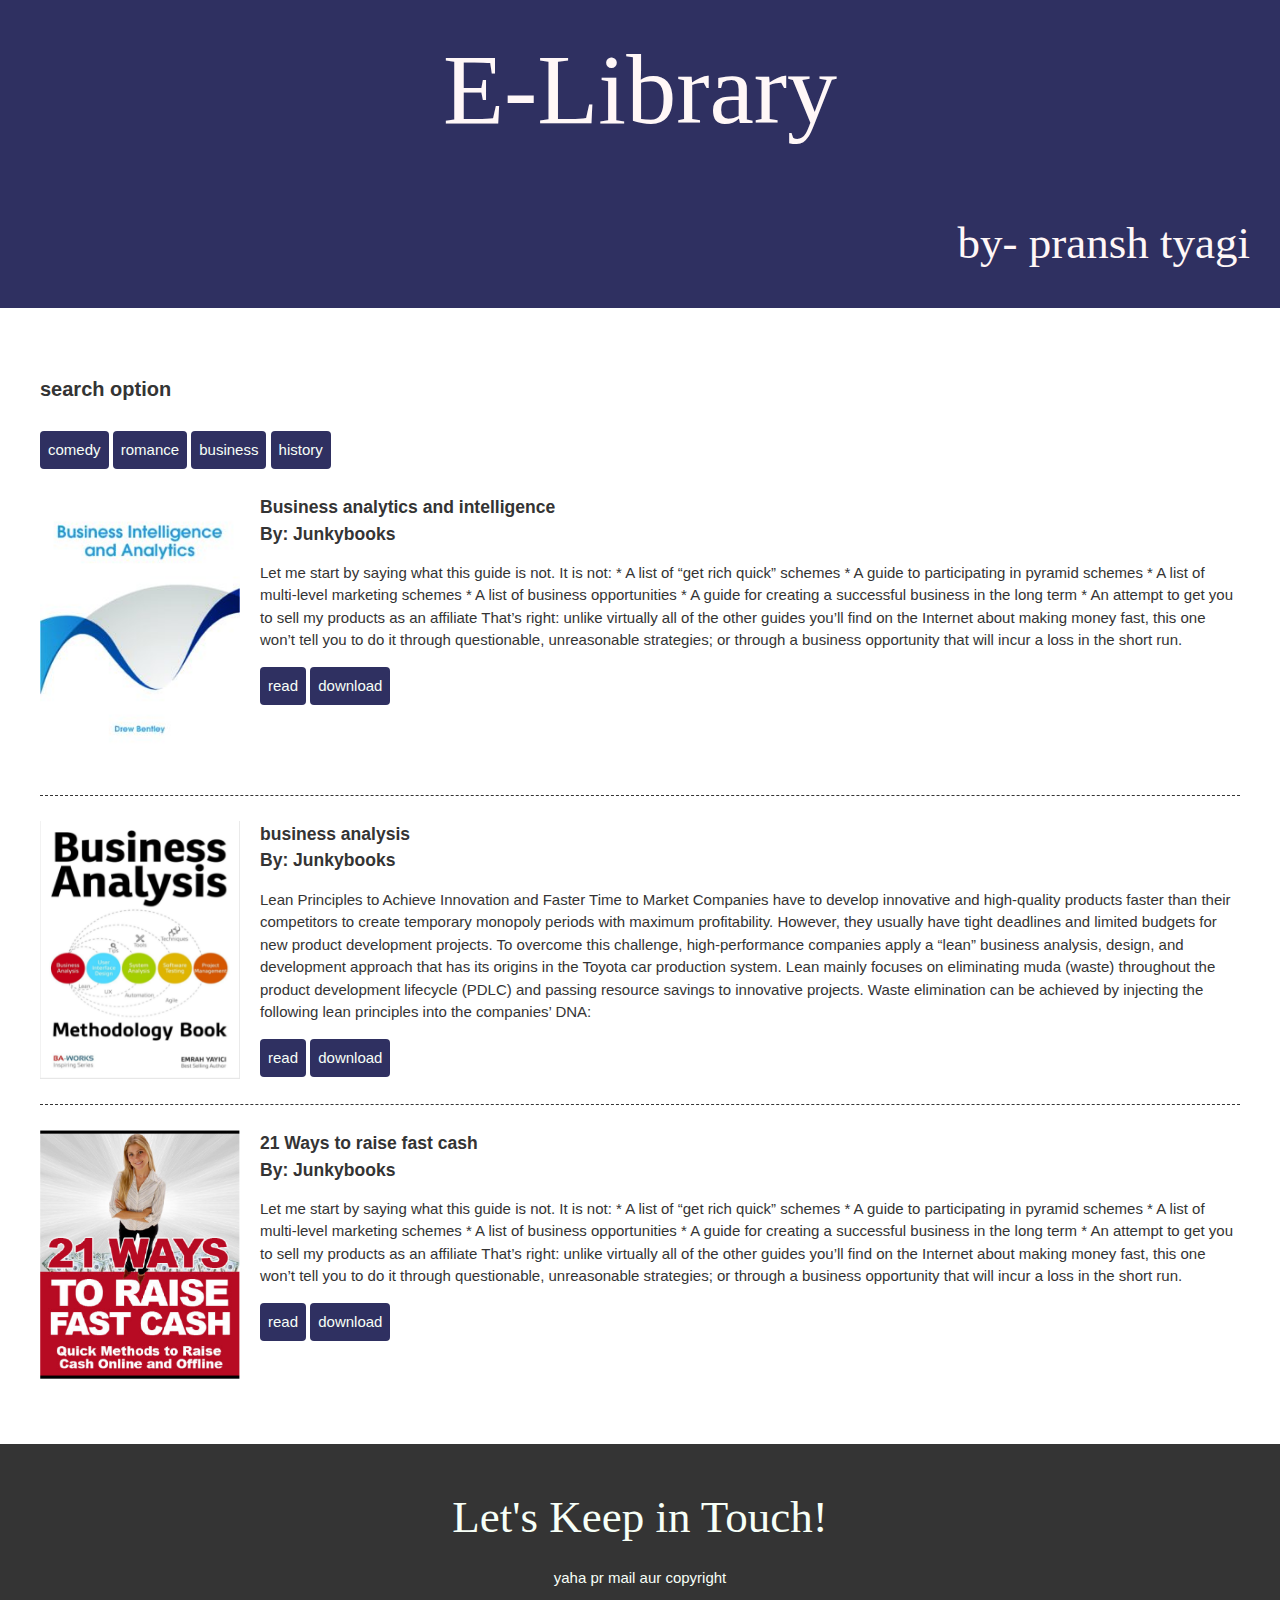
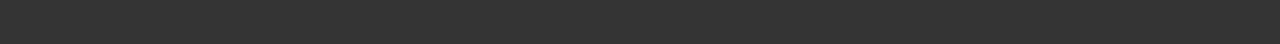
==== index.html @ 04f1818d "added genres buttons" ====
<!DOCTYPE html>
<html lang="en">
  <head>
    <title>E-Library</title>
    <link rel="stylesheet" href="css/tyagi.css">
  </head>
  <body>
    <main>
      <!-- ***************  head **************** -->
      <header>
        <div class="contents">
          <h1>E-Library</h1>
        </div>
        <div class="contents1">
        <h2>by- pransh tyagi</h2>
        </div>
      </header>

      <!-- body start -->
      <section class="books">
        <div class="contents divider">
          <h4>search option</h4>
          <a class="btn" href="https://www.junkybooks.com/book/reader.php?book=thebooks/651e0a9e9144a-business-analysis-methodology-book.pdf" target="_blank">comedy</a>
            <a class="btn" href="https://www.junkybooks.com/administrator/thebooks/651e0a9e9144a-business-analysis-methodology-book.pdf">romance</a>
            <a class="btn" href="https://www.junkybooks.com/book/reader.php?book=thebooks/651e0a9e9144a-business-analysis-methodology-book.pdf" target="_blank">business</a>
            <a class="btn" href="https://www.junkybooks.com/administrator/thebooks/651e0a9e9144a-business-analysis-methodology-book.pdf">history</a>


          <!-- book 1 -->
          <section class="Image-lib">
            <img src="images/img1.jpg" alt="Business analytics and intelligence">
            <h3>Business analytics and intelligence</h3>
            <h3>By: Junkybooks</h3>
            <p>Let me start by saying what this guide is not. It is not: * A list of “get rich quick” schemes * A guide to participating in pyramid schemes * A list of multi-level marketing schemes * A list of business opportunities * A guide for creating a successful business in the long term * An attempt to get you to sell my products as an affiliate That’s right: unlike virtually all of the other guides you’ll find on the Internet about making money fast, this one won’t tell you to do it through questionable, unreasonable strategies; or through a business opportunity that will incur a loss in the short run.</p>
            <a class="btn" href="https://www.junkybooks.com/book/reader.php?book=thebooks/651e0e326904a-business-intelligence-and-analytics.pdf" target="_blank">read</a>
            <a class="btn" href="https://www.junkybooks.com/administrator/thebooks/651e0e326904a-business-intelligence-and-analytics.pdf">download</a>
          </section>

          <!-- book 2 -->
          <section class="Image-lib">
            <img src="images/img2.png" alt="business analysis">
            <h3>business analysis</h3>
            <h3>By: Junkybooks</h3>
            <p>Lean Principles to Achieve Innovation and Faster Time to Market Companies have to develop innovative and high-quality products faster than their competitors to create temporary monopoly periods with maximum profitability. However, they usually have tight deadlines and limited budgets for new product development projects. To overcome this challenge, high-performance companies apply a “lean” business analysis, design, and development approach that has its origins in the Toyota car production system. Lean mainly focuses on eliminating muda (waste) throughout the product development lifecycle (PDLC) and passing resource savings to innovative projects. Waste elimination can be achieved by injecting the following lean principles into the companies’ DNA:</p>
            <a class="btn" href="https://www.junkybooks.com/book/reader.php?book=thebooks/651e0a9e9144a-business-analysis-methodology-book.pdf" target="_blank">read</a>
            <a class="btn" href="https://www.junkybooks.com/administrator/thebooks/651e0a9e9144a-business-analysis-methodology-book.pdf">download</a>
          </section>

          <!-- book 3 -->
          <section class="Image-lib">
            <img src="images/img3.png" alt="21 Ways to raise fast cash">
            <h3>21 Ways to raise fast cash</h3>
            <h3>By: Junkybooks</h3>
            <p>Let me start by saying what this guide is not. It is not: * A list of “get rich quick” schemes * A guide to participating in pyramid schemes * A list of multi-level marketing schemes * A list of business opportunities * A guide for creating a successful business in the long term * An attempt to get you to sell my products as an affiliate That’s right: unlike virtually all of the other guides you’ll find on the Internet about making money fast, this one won’t tell you to do it through questionable, unreasonable strategies; or through a business opportunity that will incur a loss in the short run.</p>
            <a class="btn" href="https://www.junkybooks.com/book/reader.php?book=thebooks/6302214dbd3ab-21-ways-to-raise-fast-cash.pdf" target="_blank">read</a>
            <a class="btn" href="https://www.junkybooks.com/administrator/thebooks/6302214dbd3ab-21-ways-to-raise-fast-cash.pdf">download</a>
          </section>
        </div>
      </section>

      <!-- bottom -->
      
      <footer>
        <div class="contents">
          <h2>Let's Keep in Touch!</h2>

          <p>yaha pr mail aur copyright</p>
        </div>
      </footer>
    </main>
  </body>
</html>
---- css/tyagi.css ----
html {
  box-sizing: border-box;
}


body {
  color: #343434;
  margin: 0;
  padding: 0;
  font-family: 'Montserrat', sans-serif;
  font-size: 15px;
  line-height: 1.5;
}
img {
  width: 200px;
}

h1 {
  font-size: 100px;
  line-height: 1;
}
h2 {
  font-size: 45px;
}
h1, h2 {
  font-family: 'Caveat', cursive;
  font-weight: 400;
  margin: 0;
}
.contents {
  max-width: 1200px;
  width: 100%;
  margin: 0 auto;
  padding: 40px 0;
}

.contents1 {
  text-align: right;
  padding: 30px;
  font-size: 60px;
}
h3 {
  margin-bottom: 0;

}

h4 {
  font-size: 20px;
}
.divider > section {
  border-bottom: 1px dashed #343434;
  padding: 25px 0;
}
.divider > section:last-of-type {
  border-bottom: none;
}


/* head */
header {
  background: #2F3061;
  color: #fff7f7;
}


/* books
------------------------------------*/

.books .btn {
  color: #F7FFF7;
  background: #2F3061;
  text-decoration: none;
  padding: 8px;
  border-radius: 4px;
  display: inline-block;
}
.books .btn:hover {
  background: rgba(47, 48, 97, 80%);
}
.Image-lib {
  overflow: hidden;
}
.Image-lib h3 {
  margin-top: 0;
}


  header {
    text-align: center;
  }
  
  footer {
    background: #343434;
    color: #F7FFF7;
    text-align: center;
  }

  .Image-lib img {
    float: left;
    margin-right: 20px;
  }
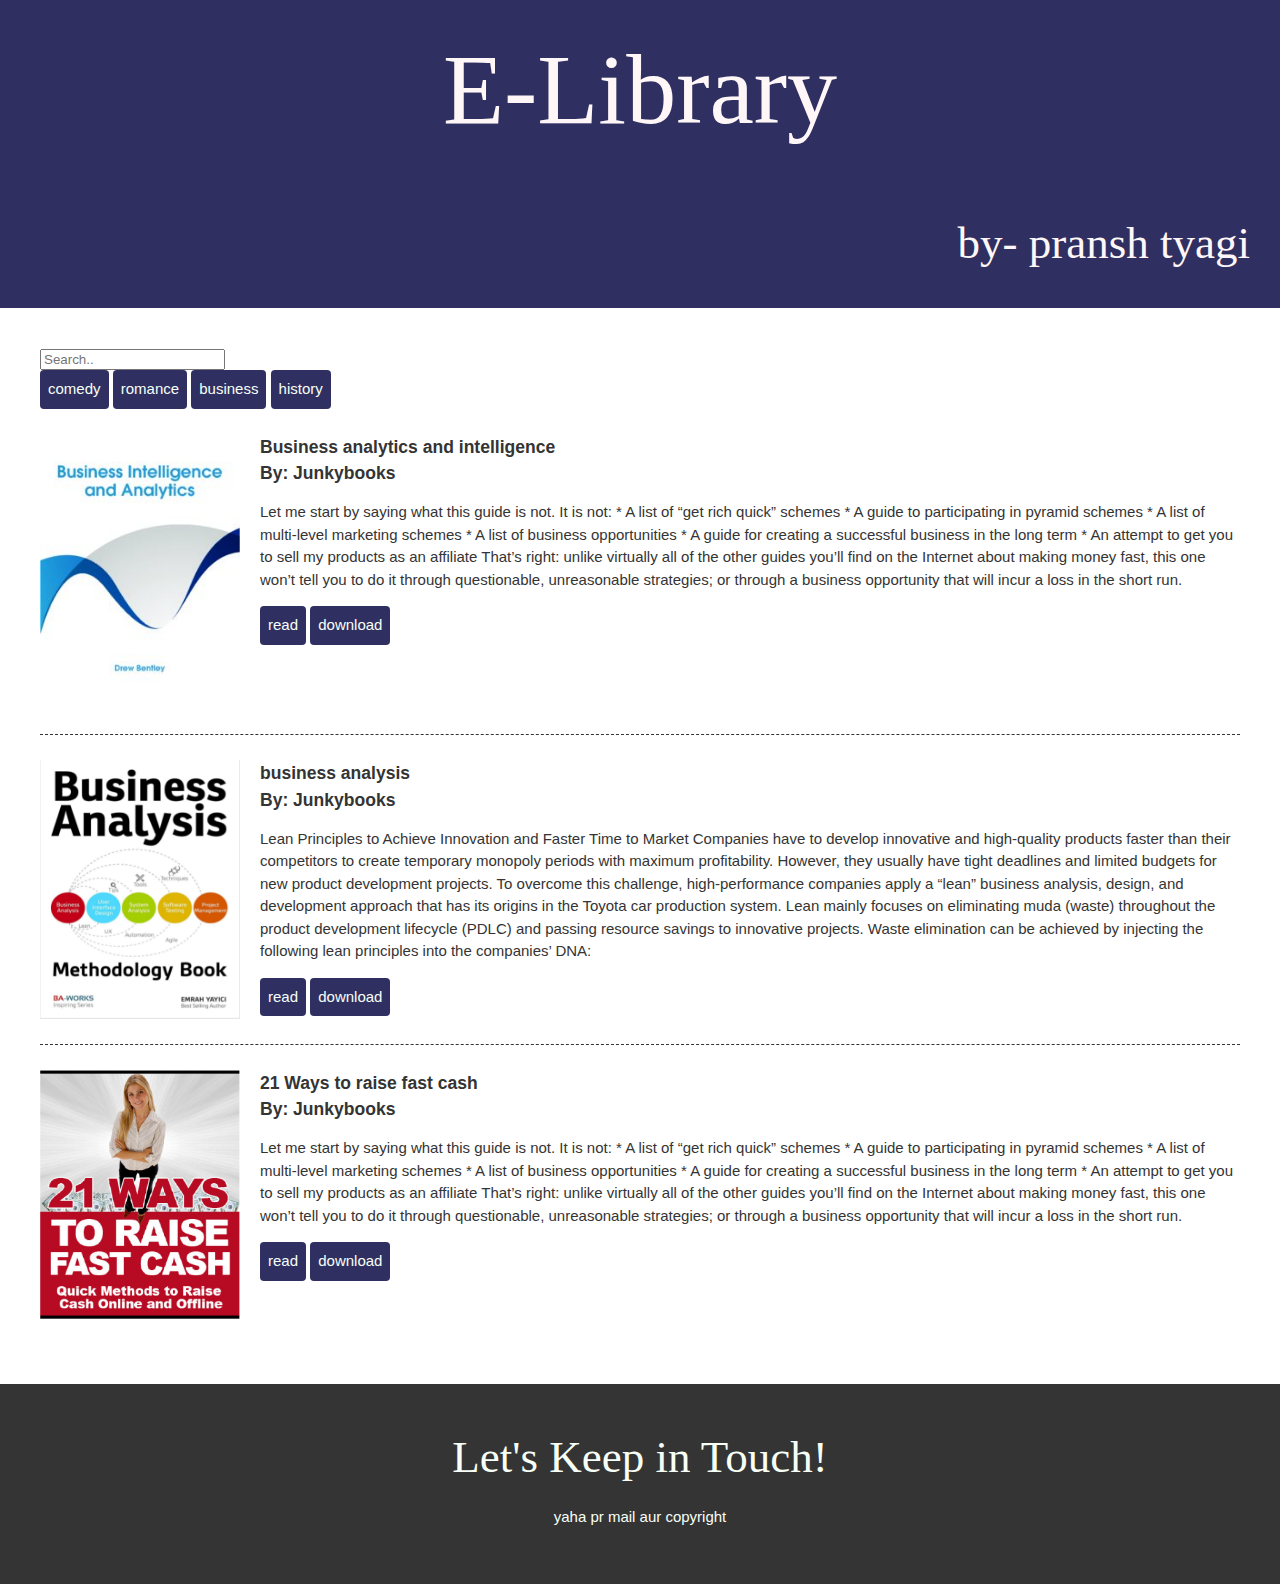
==== commit d4ca074d: "Merge pull request #3 from charat-tomar/patch-2" ====
--- a/index.html
+++ b/index.html
@@ -19,7 +19,9 @@
       <!-- body start -->
       <section class="books">
         <div class="contents divider">
-          <h4>search option</h4>
+          <div class="topnav">
+            <input type="text" placeholder="Search..">
+          </div>
           <a class="btn" href="https://www.junkybooks.com/book/reader.php?book=thebooks/651e0a9e9144a-business-analysis-methodology-book.pdf" target="_blank">comedy</a>
             <a class="btn" href="https://www.junkybooks.com/administrator/thebooks/651e0a9e9144a-business-analysis-methodology-book.pdf">romance</a>
             <a class="btn" href="https://www.junkybooks.com/book/reader.php?book=thebooks/651e0a9e9144a-business-analysis-methodology-book.pdf" target="_blank">business</a>
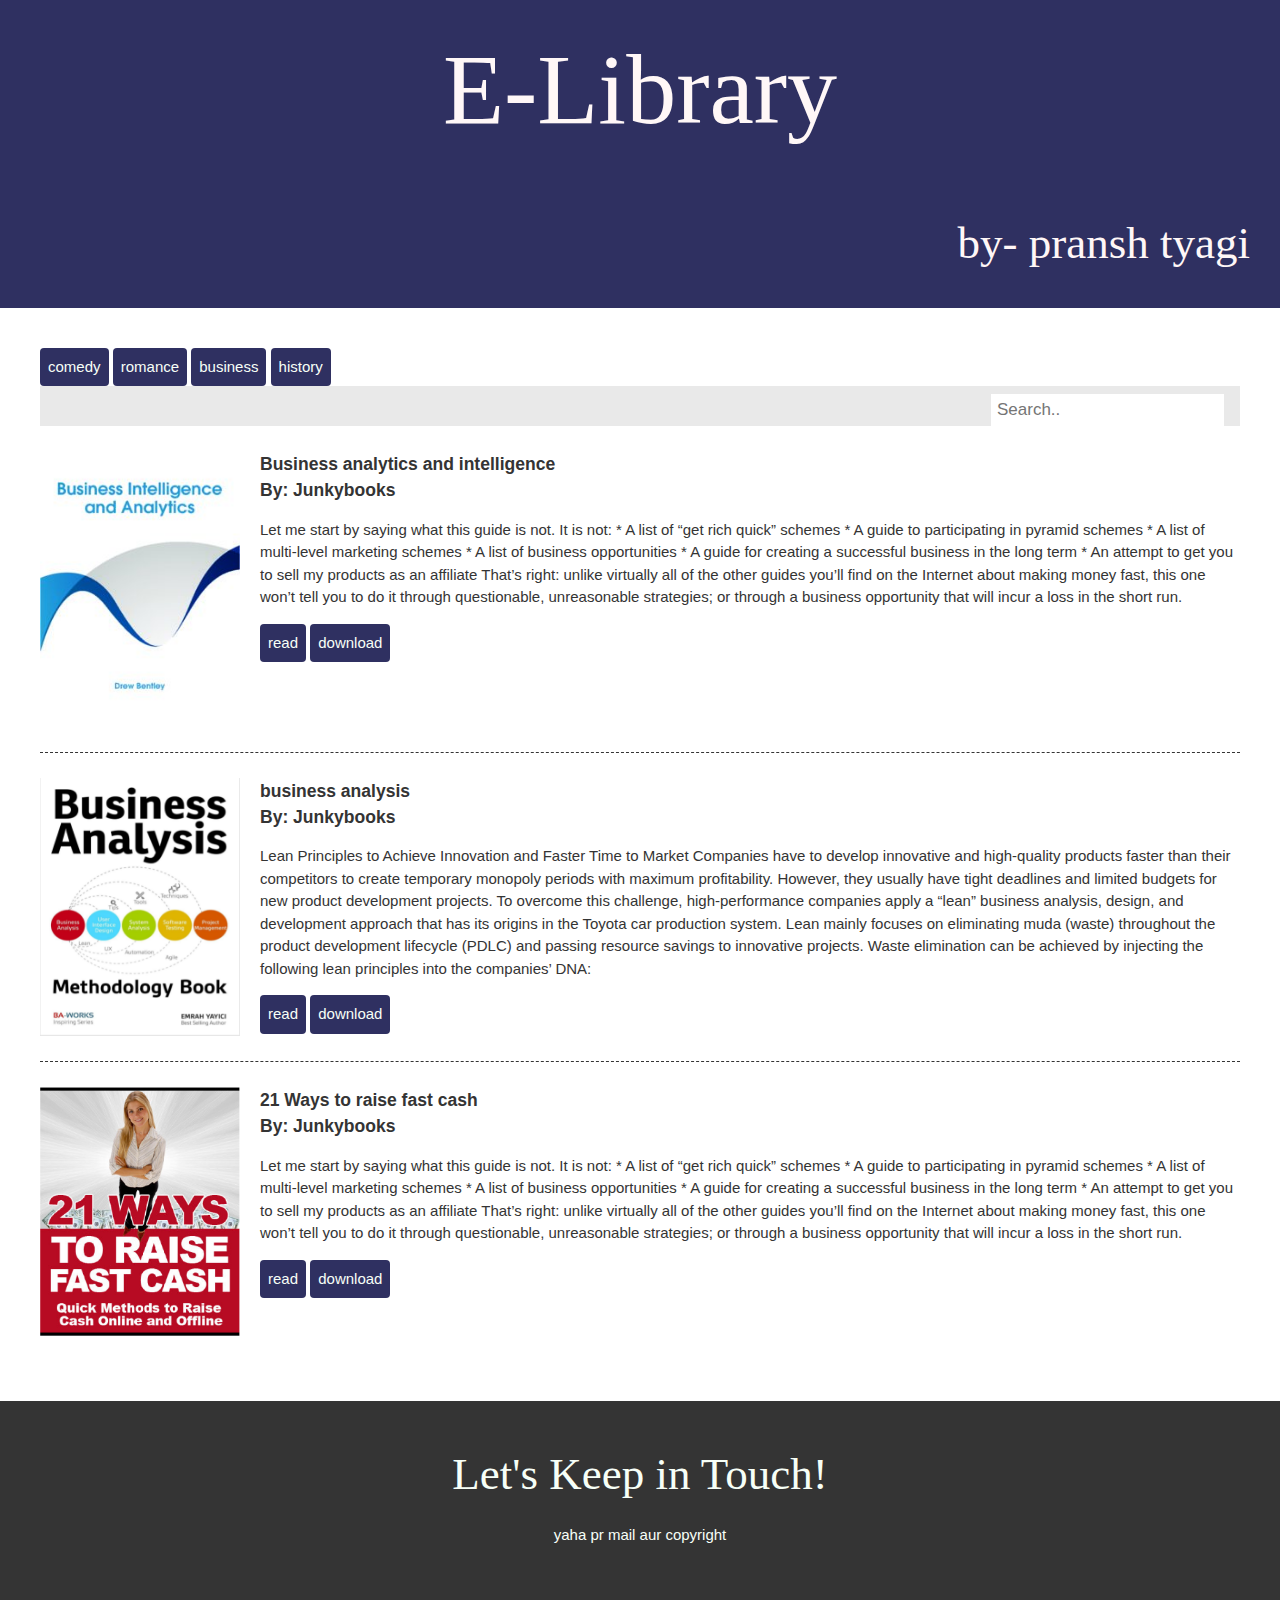
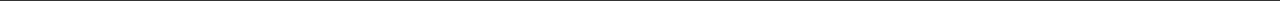
==== commit 6a0b301d: "Update index.html" ====
--- a/index.html
+++ b/index.html
@@ -19,13 +19,14 @@
       <!-- body start -->
       <section class="books">
         <div class="contents divider">
+            <a class="btn" href="https://www.junkybooks.com/book/reader.php?book=thebooks/651e0a9e9144a-business-analysis-methodology-book.pdf" target="_blank">comedy</a>
+            <a class="btn" href="https://www.junkybooks.com/administrator/thebooks/651e0a9e9144a-business-analysis-methodology-book.pdf">romance</a>
+            <a class="btn" href="https://www.junkybooks.com/book/reader.php?book=thebooks/651e0a9e9144a-business-analysis-methodology-book.pdf" target="_blank">business</a>
+            <a class="btn" href="https://www.junkybooks.com/administrator/thebooks/651e0a9e9144a-business-analysis-methodology-book.pdf">history</a>
           <div class="topnav">
             <input type="text" placeholder="Search..">
           </div>
-          <a class="btn" href="https://www.junkybooks.com/book/reader.php?book=thebooks/651e0a9e9144a-business-analysis-methodology-book.pdf" target="_blank">comedy</a>
-            <a class="btn" href="https://www.junkybooks.com/administrator/thebooks/651e0a9e9144a-business-analysis-methodology-book.pdf">romance</a>
-            <a class="btn" href="https://www.junkybooks.com/book/reader.php?book=thebooks/651e0a9e9144a-business-analysis-methodology-book.pdf" target="_blank">business</a>
-            <a class="btn" href="https://www.junkybooks.com/administrator/thebooks/651e0a9e9144a-business-analysis-methodology-book.pdf">history</a>
+        
 
 
           <!-- book 1 -->
--- a/css/tyagi.css
+++ b/css/tyagi.css
@@ -74,6 +74,7 @@
   padding: 8px;
   border-radius: 4px;
   display: inline-block;
+  font-size: auto;
 }
 .books .btn:hover {
   background: rgba(47, 48, 97, 80%);
@@ -101,6 +102,63 @@
     margin-right: 20px;
   }
 
+/* search bar */
+
+/* Add a black background color to the top navigation bar */
+.topnav {
+  overflow: hidden;
+  background-color: #e9e9e9;
+}
+
+/* Style the links inside the navigation bar */
+.topnav a {
+  float: left;
+  display: block;
+  color: black;
+  text-align: center;
+  padding: 14px 16px;
+  text-decoration: none;
+  font-size: 17px;
+}
+
+/* Change the color of links on hover */
+.topnav a:hover {
+  background-color: #ddd;
+  color: black;
+}
+
+/* Style the "active" element to highlight the current page */
+.topnav a.active {
+  background-color: #2196F3;
+  color: white;
+}
+
+/* Style the search box inside the navigation bar */
+.topnav input[type=text] {
+  float: right;
+  padding: 6px;
+  border: none;
+  margin-top: 8px;
+  margin-right: 16px;
+  font-size: 17px;
+}
+
+/* When the screen is less than 600px wide, stack the links and the search field vertically instead of horizontally */
+@media screen and (max-width: 600px) {
+  .topnav a, .topnav input[type=text] {
+    float: none;
+    display: block;
+    text-align: left;
+    width: 100%;
+    margin: 0;
+    padding: 14px;
+  }
+  .topnav input[type=text] {
+    border: 1px solid #ccc;
+  }
+}
 
 
 
+
+
